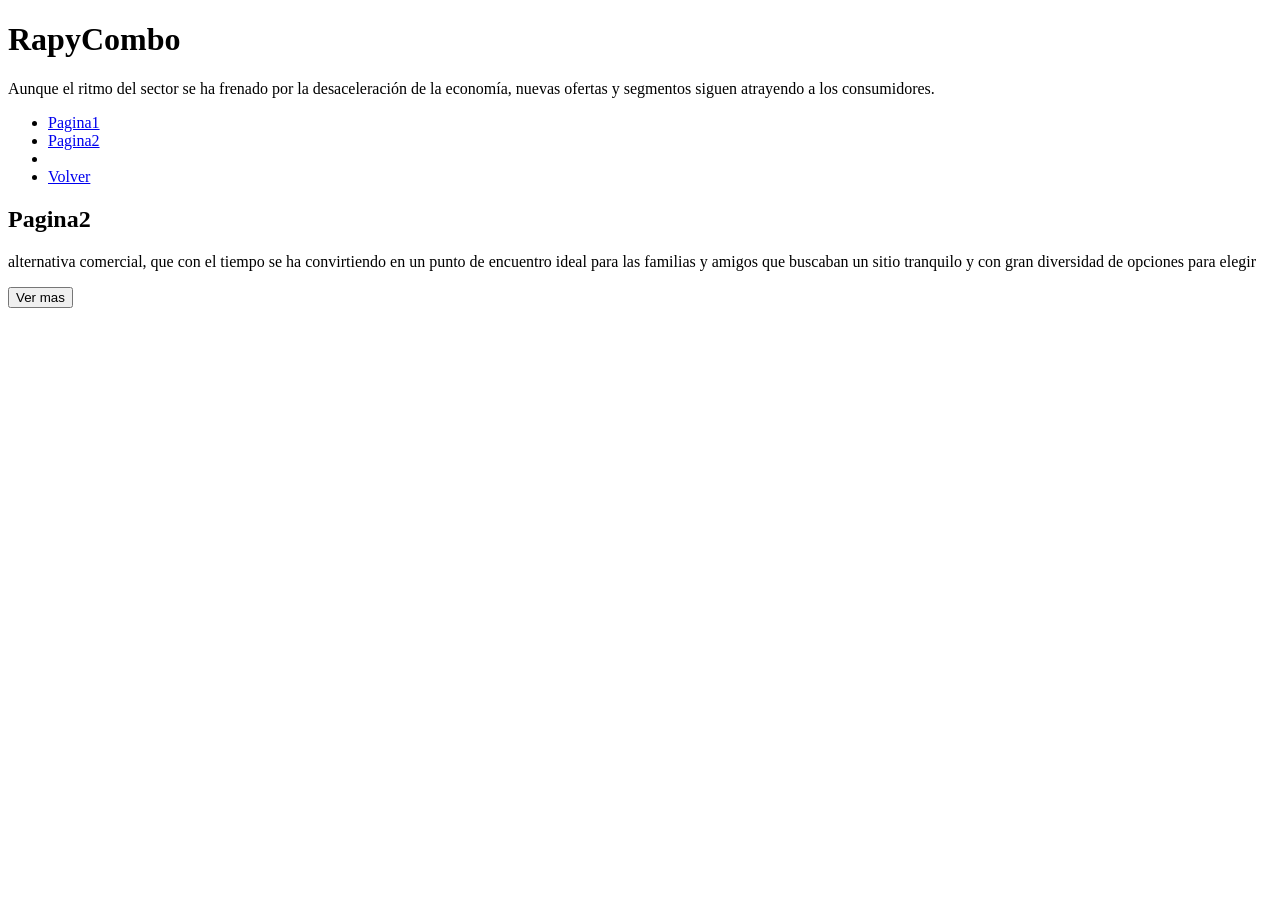
==== pagina1.html @ c3622582 "first commit" ====
<!DOCTYPE html>
<html lang="es">
    <head>
       <meta charset="UTF-8">
       <meta name="viewport" content="width=device-width, initial-scale=1.0">
       <title>Document</title>
       <link rel="stylessheet" href="css/stilos.css">
       <script src="js/funciones.js"></script>
    </head>
    <body>
        <div class="contenedor"> 
            <div class="contenido">
                <h1>RapyCombo</h1>
                <p>Aunque el ritmo del sector se ha frenado por la desaceleración de la economía, nuevas ofertas y segmentos siguen atrayendo a los consumidores. </p>
           </div>
           <div class="menu">
               <ul>
                   <li><a href="pagina1.html">Pagina1</a></li>
                   <li><a href="pagina2.html">Pagina2</a></li>
                   <li><br></li>
                   <li><a href="index.html">Volver</a></li>
               </ul>
           </div>
           <div class="info">
               <h2>Pagina2</h2>
               <p>alternativa comercial, que con el tiempo se ha convirtiendo en un punto de encuentro ideal
                  para las familias y amigos que buscaban un sitio tranquilo
                  y con gran diversidad de opciones para elegir</p>
                  <button onclick="abrirAlerta()">Ver mas</button>
           </div>        
        </div>
    </body>
</html>
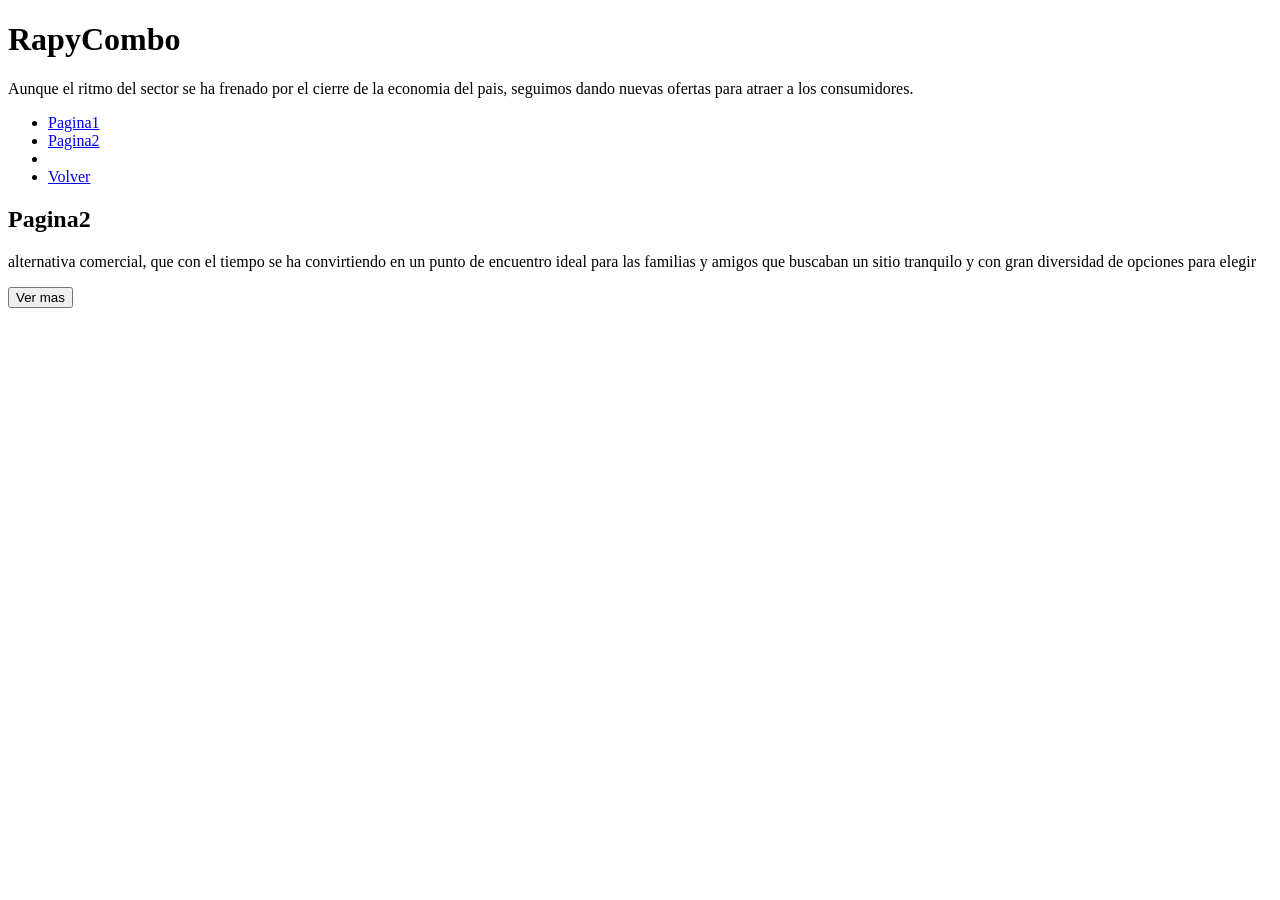
==== commit b9c8f267: "Update pagina1.html" ====
--- a/pagina1.html
+++ b/pagina1.html
@@ -11,7 +11,7 @@
         <div class="contenedor"> 
             <div class="contenido">
                 <h1>RapyCombo</h1>
-                <p>Aunque el ritmo del sector se ha frenado por la desaceleración de la economía, nuevas ofertas y segmentos siguen atrayendo a los consumidores. </p>
+                <p>Aunque el ritmo del sector se ha frenado por el cierre de la economia del pais, seguimos dando nuevas ofertas para atraer a los consumidores. </p>
            </div>
            <div class="menu">
                <ul>
@@ -30,4 +30,4 @@
            </div>        
         </div>
     </body>
-</html>+</html>
